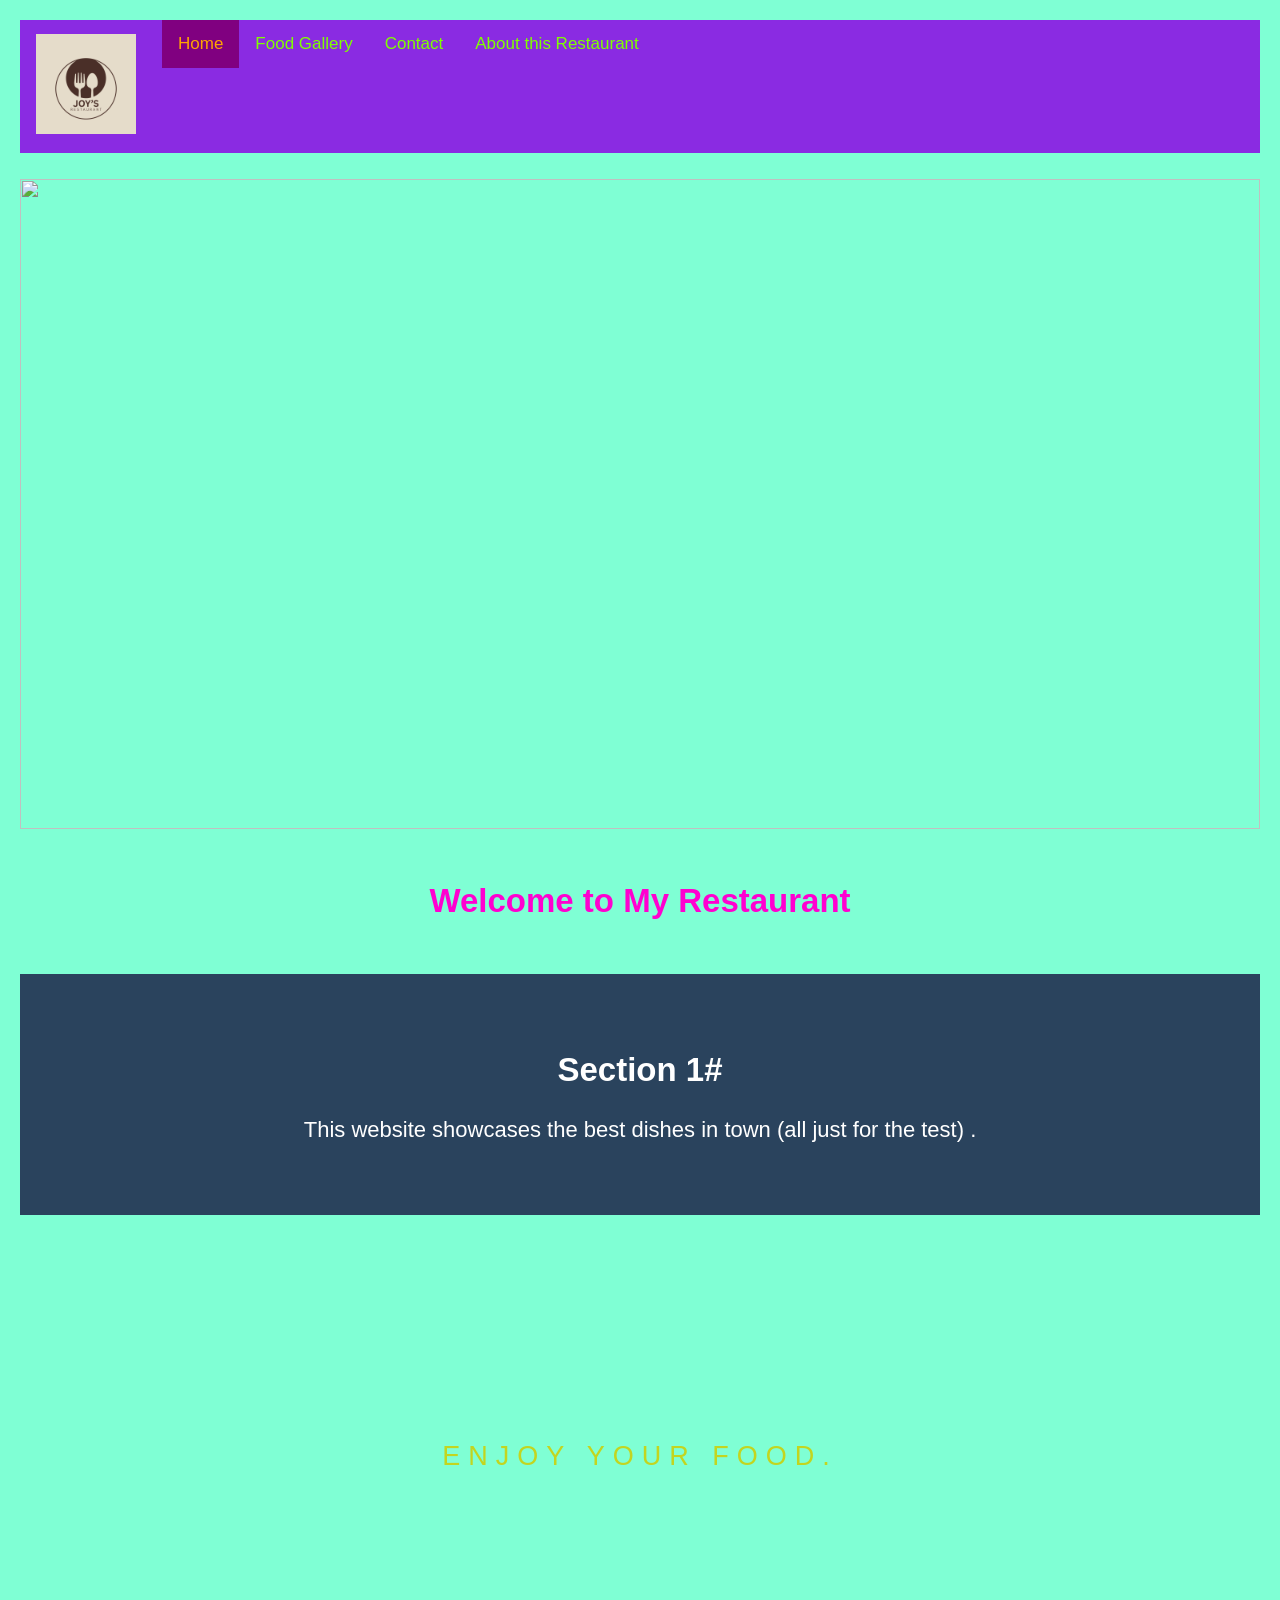
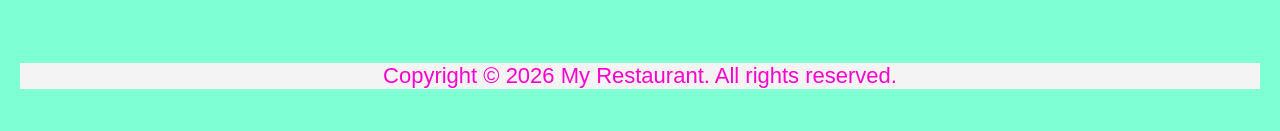
==== index.html @ 8f919034 "Add files via upload" ====
<!DOCTYPE html>
<head>
    <title>My Restaurant web page</title>
    <link rel="stylesheet" href="font.css">
    <link rel="icon" href="Joy's  Restaurant Logo.png">
    <style>
                body{
            background-color: aquamarine;
            padding: 10px;
            margin:10px;
        }
        .topnav{
            background-color: blueviolet;
            overflow: hidden;
        }
        .topnav a{
            float: left;
            color: chartreuse;
            padding: 14px 16px;
            font-size:17px;
            text-decoration: none;
            text-align: center;
        }
        .topnav a:hover{
            background-color:darkgoldenrod;
            color:red;
        }
        .topnav a.active{
            background-color: purple;
            color: orange;
        }
        .mySlides{
            width: 100%;
            height: 650px;
        }
        .section{
            position: relative;
            text-align: center;
            color: white;
            padding: 50px;
        }
        .section.dark{
            background-color: #2a435d;
            color: #fff;
        }
        .section.light{
            background-color: #f4f4f4;
            color: #282e34;
        }
        .pimg3{
            position:relative;
            background-image:url(https://images.unsplash.com/photo-1668658355063-45f73fec9f81?crop=entropy&cs=srgb&fm=jpg&ixid=M3wzMjM4NDZ8MHwxfHJhbmRvbXx8fHx8fHx8fDE3ODM5MzUzMDN8&ixlib=rb-4.1.0&q=85);
            background-size: cover;
            background-position: center;
            min-height: 400px;
        }
        .ptext{
            position: absolute;
            top: 50%;
            width: 100%;
            text-align: center;
            color: #cbd10c;
            font-size: 27px;
            letter-spacing: 8px;
            text-transform: uppercase;
            opacity: 0.9;
        }
        @media(max-width:568px){
        .pimg3{
            background-attachment: scroll;
        }
    }
    </style>
</head>
<body>
    <nav>
        <div class='topnav'>
            <a href="index.html"><img src="Joy's  Restaurant Logo.png" alt="Logo" style="width: 100px; height: 100px; margin-right: 10px;"></a>
        <a class="active" href="index.html">Home</a>
        <a href="gallery.html">Food Gallery</a>
        <a href="contact.html">Contact</a>
        <a href="about.html">About this Restaurant</a>
            </div>
    </nav>
    <br>
    <section>
        <div id="slideshow">
            <img class='mySlides' src='https://images.unsplash.com/photo-1523049673857-eb18f1d7b578?crop=entropy&cs=tinysrgb&fit=max&fm=jpg&ixid=M3wzMjM4NDZ8MHwxfHJhbmRvbXx8fHx8fHx8fDE3ODM3OTIyODZ8&ixlib=rb-4.1.0&q=80&w=400' alt=''>
            <img class='mySlides' src='https://images.unsplash.com/photo-1485963631004-f2f00b1d6606?crop=entropy&cs=tinysrgb&fit=max&fm=jpg&ixid=M3wzMjM4NDZ8MHwxfHJhbmRvbXx8fHx8fHx8fDE3ODM3OTIzNTd8&ixlib=rb-4.1.0&q=80&w=400' alt=''>
            <img class='mySlides' src='https://images.unsplash.com/photo-1519708227418-c8fd9a32b7a2?crop=entropy&cs=tinysrgb&fit=max&fm=jpg&ixid=M3wzMjM4NDZ8MHwxfHJhbmRvbXx8fHx8fHx8fDE3ODM3OTIzNTd8&ixlib=rb-4.1.0&q=80&w=400' alt=''>
            <br>
            <h1 style="text-align: center; color: rgb(255, 0, 208);">Welcome to My Restaurant</h1>
            </div>
            <script>
                var myIndex = 0;
                carousel();
                function carousel() {
                    var i;
                    var x = document.getElementsByClassName("mySlides");
                    for (i = 0; i < x.length; i++) {
                        x[i].style.display = "none";
                    }
                    myIndex++;
                    if (myIndex > x.length) { myIndex = 1 }
                    x[myIndex - 1].style.display = "block";
                    setTimeout(carousel, 2000); // Change image every 2 seconds
                }
            </script>
        </div>
        <br>
        <section class="section section dark">
            <h2> Section 1#</h2>
            <p>This website showcases the best dishes in town (all just for the test) .</p>
        </section>
    </section>
    <br>
    <section>
    <div class="pimg3">
        <div class="ptext">
            <span class="border trans">Enjoy your food.</span>
        </div>
    </div>
    </section>
     <section>
    <div class="footer">
        <p style="text-align: center; color: rgb(255, 0, 208); background-color: #f4f4f4;">Copyright &copy; 2026 My Restaurant. All rights reserved.</p>
    </div>
    </section>
</body>
---- font.css ----
body{
 font-family:Arial, Helvetica, sans-serif;
 font-size: 22px;
}
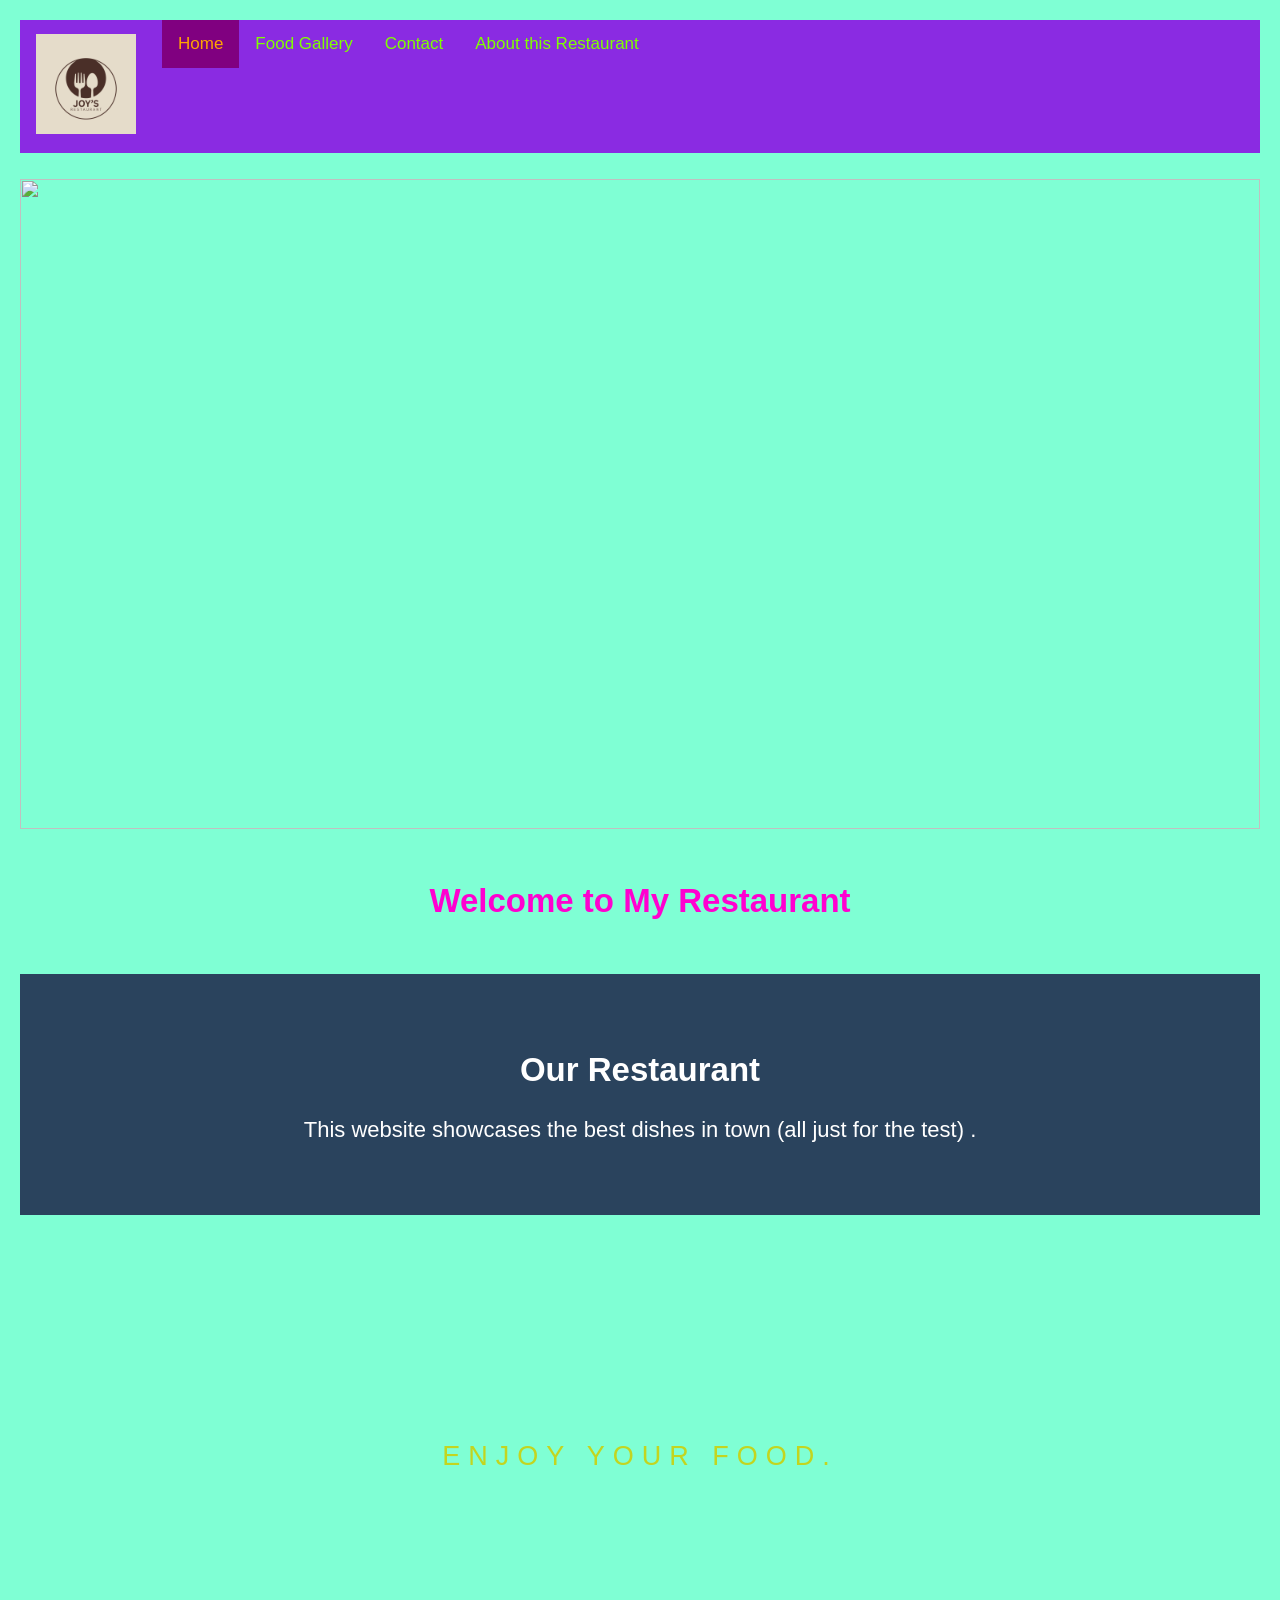
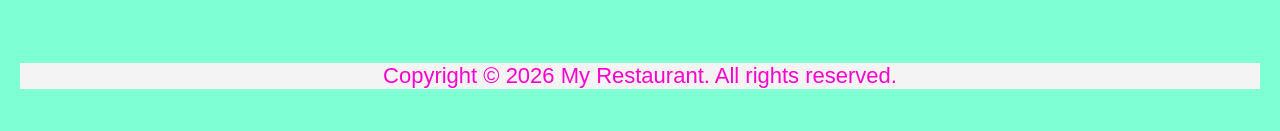
==== commit e7859268: "Update index.html" ====
--- a/index.html
+++ b/index.html
@@ -1,6 +1,6 @@
 <!DOCTYPE html>
 <head>
-    <title>My Restaurant web page</title>
+    <title>Joy's Restaurant</title>
     <link rel="stylesheet" href="font.css">
     <link rel="icon" href="Joy's  Restaurant Logo.png">
     <style>
@@ -109,7 +109,7 @@
         </div>
         <br>
         <section class="section section dark">
-            <h2> Section 1#</h2>
+            <h2>Our Restaurant</h2>
             <p>This website showcases the best dishes in town (all just for the test) .</p>
         </section>
     </section>
@@ -126,4 +126,4 @@
         <p style="text-align: center; color: rgb(255, 0, 208); background-color: #f4f4f4;">Copyright &copy; 2026 My Restaurant. All rights reserved.</p>
     </div>
     </section>
-</body>+</body>
